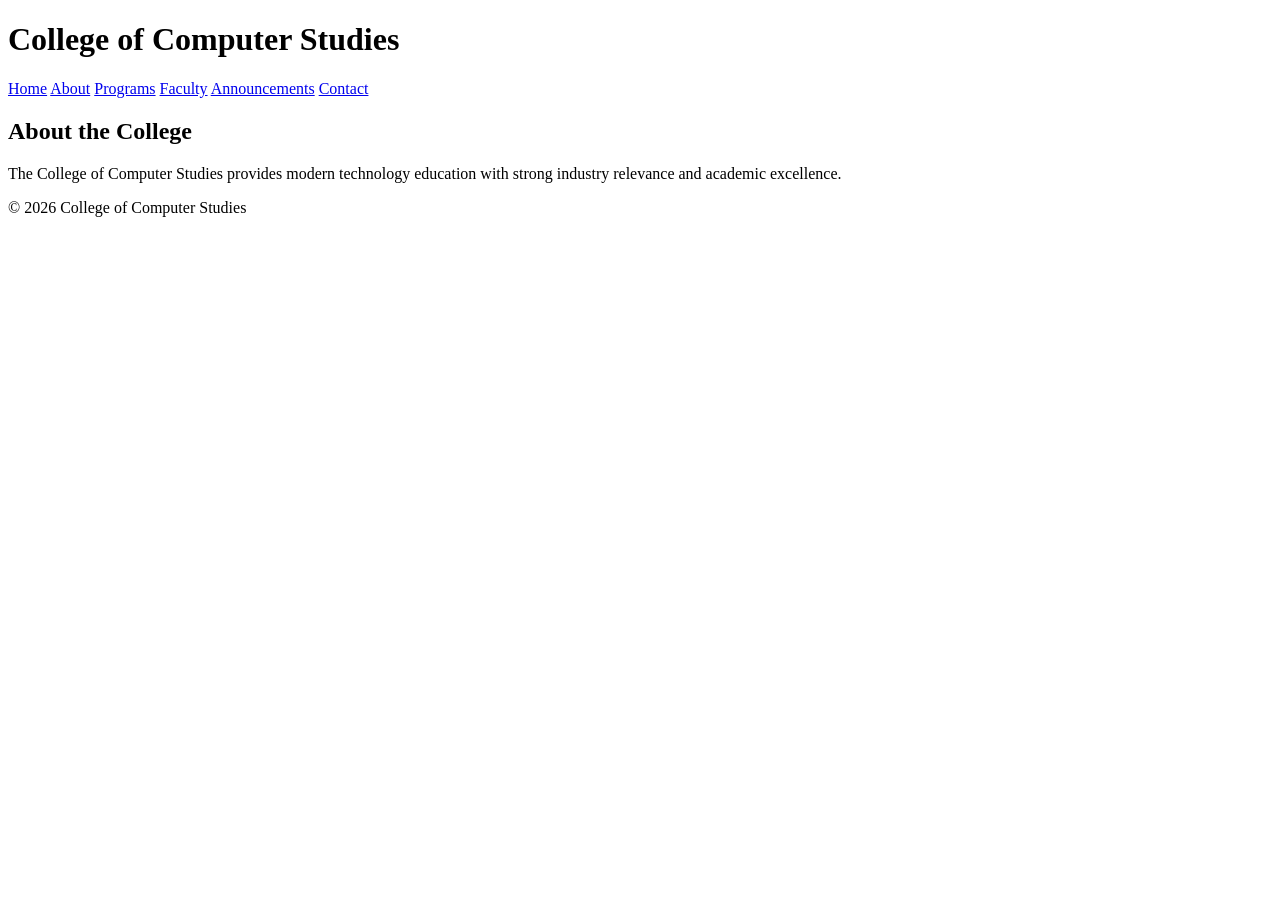
==== college-website/about.html @ d65b1cde "pepe" ====
<!DOCTYPE html>
<html lang="en">
<head>
  <meta charset="UTF-8">
  <title>CCS | About</title>
  <link rel="stylesheet" href="css/style.css">
</head>
<body>

<header>
  <div class="container">
    <h1>College of Computer Studies</h1>
    <nav>
      <a href="index.html">Home</a>
      <a href="about.html">About</a>
      <a href="programs.html">Programs</a>
      <a href="faculty.html">Faculty</a>
      <a href="announcements.html">Announcements</a>
      <a href="contact.html">Contact</a>
    </nav>
  </div>
</header>

<section>
  <div class="container">
    <h2>About the College</h2>
    <p>
      The College of Computer Studies provides modern technology education
      with strong industry relevance and academic excellence.
    </p>
  </div>
</section>

<footer>
  <div class="container">
    <p>&copy; 2026 College of Computer Studies</p>
  </div>
</footer>

</body>
</html>
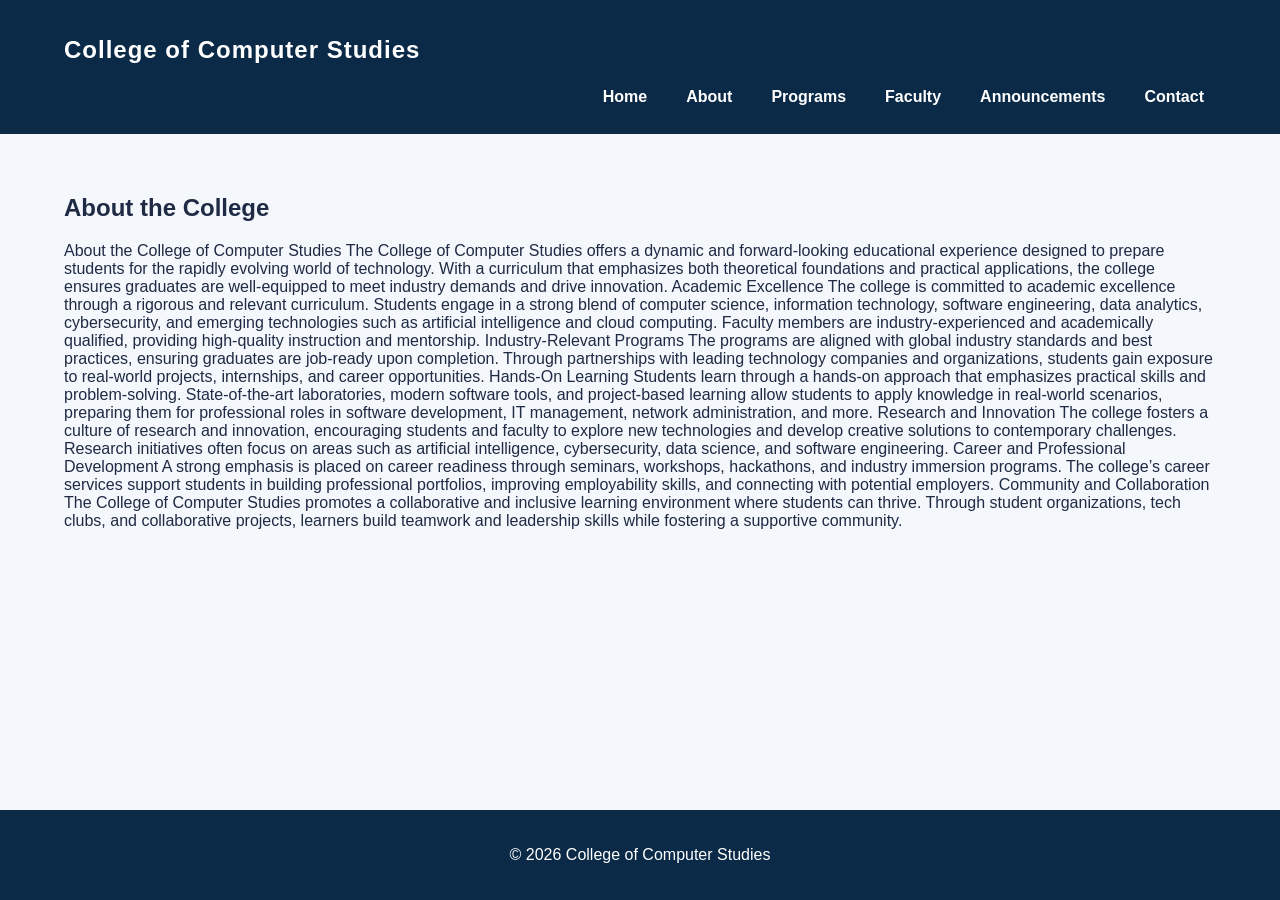
==== commit 0b1000e0: "nice" ====
--- a/college-website/about.html
+++ b/college-website/about.html
@@ -25,8 +25,33 @@
   <div class="container">
     <h2>About the College</h2>
     <p>
-      The College of Computer Studies provides modern technology education
-      with strong industry relevance and academic excellence.
+     About the College of Computer Studies
+
+The College of Computer Studies offers a dynamic and forward-looking educational experience designed to prepare students for the rapidly evolving world of technology. With a curriculum that emphasizes both theoretical foundations and practical applications, the college ensures graduates are well-equipped to meet industry demands and drive innovation.
+
+Academic Excellence
+
+The college is committed to academic excellence through a rigorous and relevant curriculum. Students engage in a strong blend of computer science, information technology, software engineering, data analytics, cybersecurity, and emerging technologies such as artificial intelligence and cloud computing. Faculty members are industry-experienced and academically qualified, providing high-quality instruction and mentorship.
+
+Industry-Relevant Programs
+
+The programs are aligned with global industry standards and best practices, ensuring graduates are job-ready upon completion. Through partnerships with leading technology companies and organizations, students gain exposure to real-world projects, internships, and career opportunities.
+
+Hands-On Learning
+
+Students learn through a hands-on approach that emphasizes practical skills and problem-solving. State-of-the-art laboratories, modern software tools, and project-based learning allow students to apply knowledge in real-world scenarios, preparing them for professional roles in software development, IT management, network administration, and more.
+
+Research and Innovation
+
+The college fosters a culture of research and innovation, encouraging students and faculty to explore new technologies and develop creative solutions to contemporary challenges. Research initiatives often focus on areas such as artificial intelligence, cybersecurity, data science, and software engineering.
+
+Career and Professional Development
+
+A strong emphasis is placed on career readiness through seminars, workshops, hackathons, and industry immersion programs. The college’s career services support students in building professional portfolios, improving employability skills, and connecting with potential employers.
+
+Community and Collaboration
+
+The College of Computer Studies promotes a collaborative and inclusive learning environment where students can thrive. Through student organizations, tech clubs, and collaborative projects, learners build teamwork and leadership skills while fostering a supportive community.
     </p>
   </div>
 </section>
--- a/college-website/css/style.css
+++ b/college-website/css/style.css
@@ -0,0 +1,77 @@
+/* ===== Global Styles ===== */
+html, body {
+  height: 100%;
+}
+
+body {
+  display: flex;
+  flex-direction: column;
+  margin: 0;
+  font-family: "Segoe UI", Tahoma, sans-serif;
+  background: #f4f7fb;
+  color: #1f2a44;
+}
+
+/* ===== Container ===== */
+.container {
+  width: 90%;
+  max-width: 1200px;
+  margin: 0 auto;
+}
+
+/* ===== Header ===== */
+header {
+  background: #0b2a47;
+  color: white;
+  padding: 20px 0;
+}
+
+header h1 {
+  display: inline-block;
+  font-size: 24px;
+  letter-spacing: 1px;
+}
+
+nav {
+  display: flex;
+  gap: 15px;
+  justify-content: flex-end;
+}
+
+nav a {
+  color: white;
+  text-decoration: none;
+  padding: 8px 12px;
+  border-radius: 8px;
+  font-weight: 600;
+}
+
+nav a:hover {
+  background: #1d4a7b;
+}
+
+/* ===== Main Content ===== */
+main {
+  flex: 1; /* This makes the footer stick at the bottom */
+}
+
+section {
+  padding: 40px 0;
+}
+
+/* ===== Footer ===== */
+footer {
+  background: #0b2a47;
+  color: white;
+  padding: 20px 0;
+  text-align: center;
+  margin-top: auto;
+}
+
+/* ===== Responsive ===== */
+@media (max-width: 768px) {
+  nav {
+    justify-content: center;
+    flex-wrap: wrap;
+  }
+}
